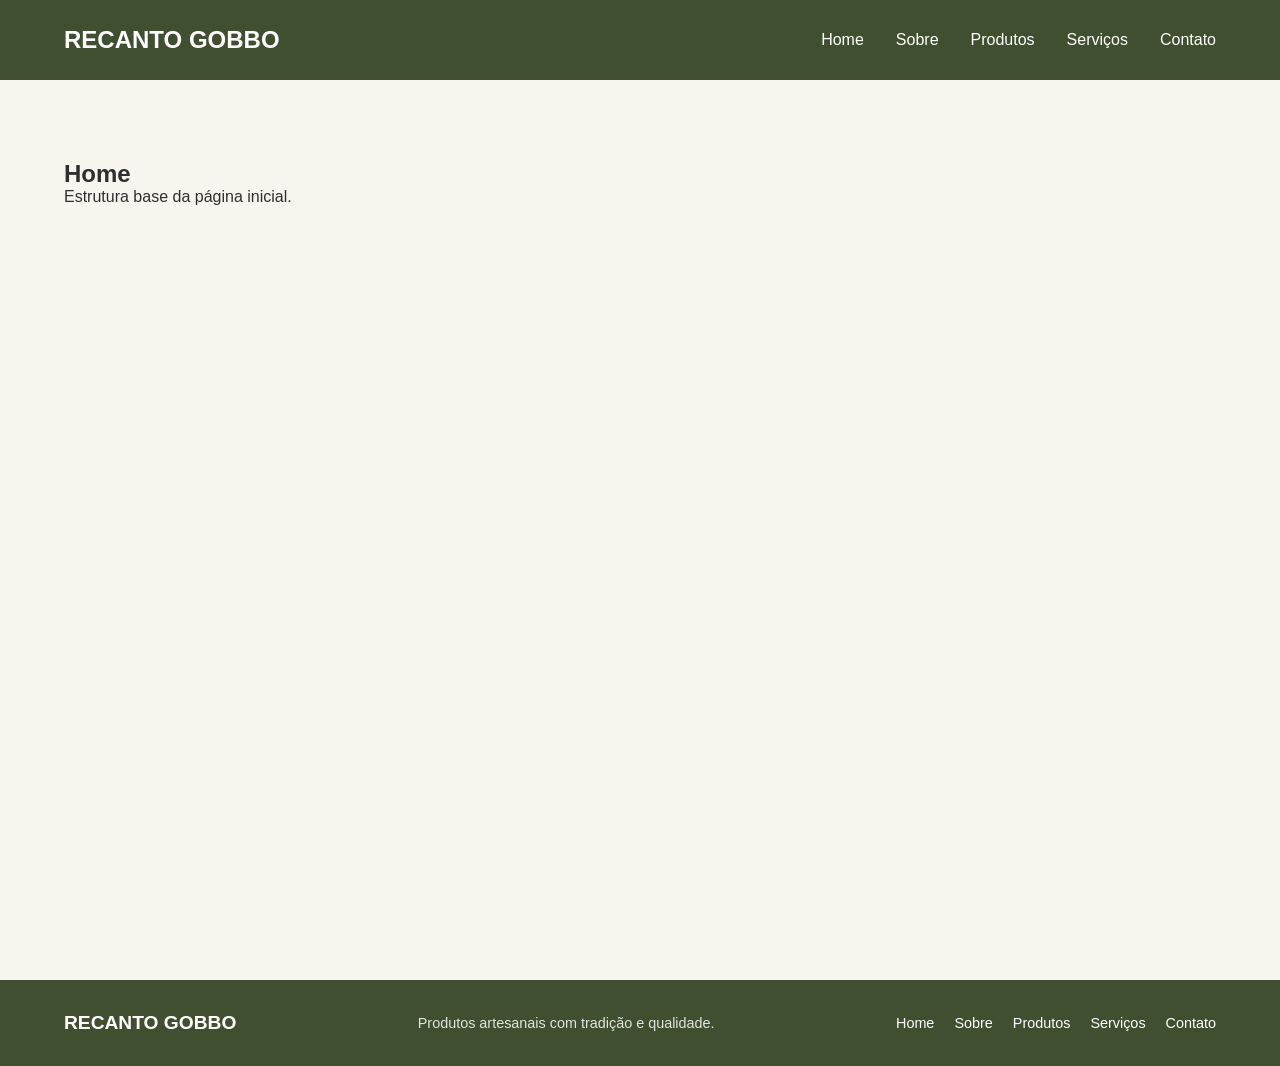
==== index.html @ c962e29f "Cria estrutura base do site" ====
<!DOCTYPE html>
<html lang="pt-BR">
<head>
  <!-- Define o padrão de caracteres do site -->
  <meta charset="UTF-8">

  <!-- Garante que o site fique responsivo em celulares e tablets -->
  <meta name="viewport" content="width=device-width, initial-scale=1.0">

  <!-- Título exibido na aba do navegador -->
  <title>Recanto Gobbo</title>

  <!-- Importa o CSS principal do projeto -->
  <link rel="stylesheet" href="css/style.css">
</head>

<!-- Classe "home" identifica que esta é a página inicial -->
<body class="home">

  <!-- Header fixo do site -->
  <header class="header">

    <!-- Barra de navegação principal -->
    <nav class="navbar">

      <!-- Logo / nome da marca -->
      <a href="index.html" class="logo">Recanto Gobbo</a>

      <!-- Botão do menu hambúrguer usado no mobile -->
      <button class="menu-toggle" id="menu-toggle" aria-label="Abrir menu">
        ☰
      </button>

      <!-- Menu principal de navegação -->
      <ul class="nav-menu" id="nav-menu">

        <!-- Link ativo da página atual -->
        <li><a href="index.html" class="active">Home</a></li>

        <!-- Links para as demais páginas -->
        <li><a href="pages/sobre.html">Sobre</a></li>
        <li><a href="pages/produtos.html">Produtos</a></li>
        <li><a href="pages/servicos.html">Serviços</a></li>
        <li><a href="pages/contato.html">Contato</a></li>
      </ul>
    </nav>
  </header>

  <!-- Conteúdo principal da página -->
  <main class="main-content">

    <!-- Seção base da página inicial -->
    <section class="page-section">
      <h1>Home</h1>
      <p>Estrutura base da página inicial.</p>
    </section>
  </main>

  <!-- Footer principal do site -->
  <footer class="footer">
    <div class="footer-container">

      <!-- Nome da marca no rodapé -->
      <p class="footer-logo">Recanto Gobbo</p>

      <!-- Texto institucional simples -->
      <p class="footer-text">
        Produtos artesanais com tradição e qualidade.
      </p>

      <!-- Links rápidos do footer -->
      <div class="footer-links">
        <a href="index.html">Home</a>
        <a href="pages/sobre.html">Sobre</a>
        <a href="pages/produtos.html">Produtos</a>
        <a href="pages/servicos.html">Serviços</a>
        <a href="pages/contato.html">Contato</a>
      </div>
    </div>
  </footer>

  <!-- Importa o JavaScript principal do projeto -->
  <script src="js/script.js"></script>
</body>
</html>
---- css/style.css ----
/* Base */
@import url("./base/reset.css");
@import url("./base/variables.css");
@import url("./base/global.css");
@import url("./base/components.css");

/* Layout */
@import url("./layout/header.css");
@import url("./layout/footer.css");

/* Pages */
@import url("./pages/home.css");
@import url("./pages/sobre.css");
@import url("./pages/produtos.css");
@import url("./pages/servicos.css");
@import url("./pages/contato.css");

/* Responsive */
@import url("./responsive.css");
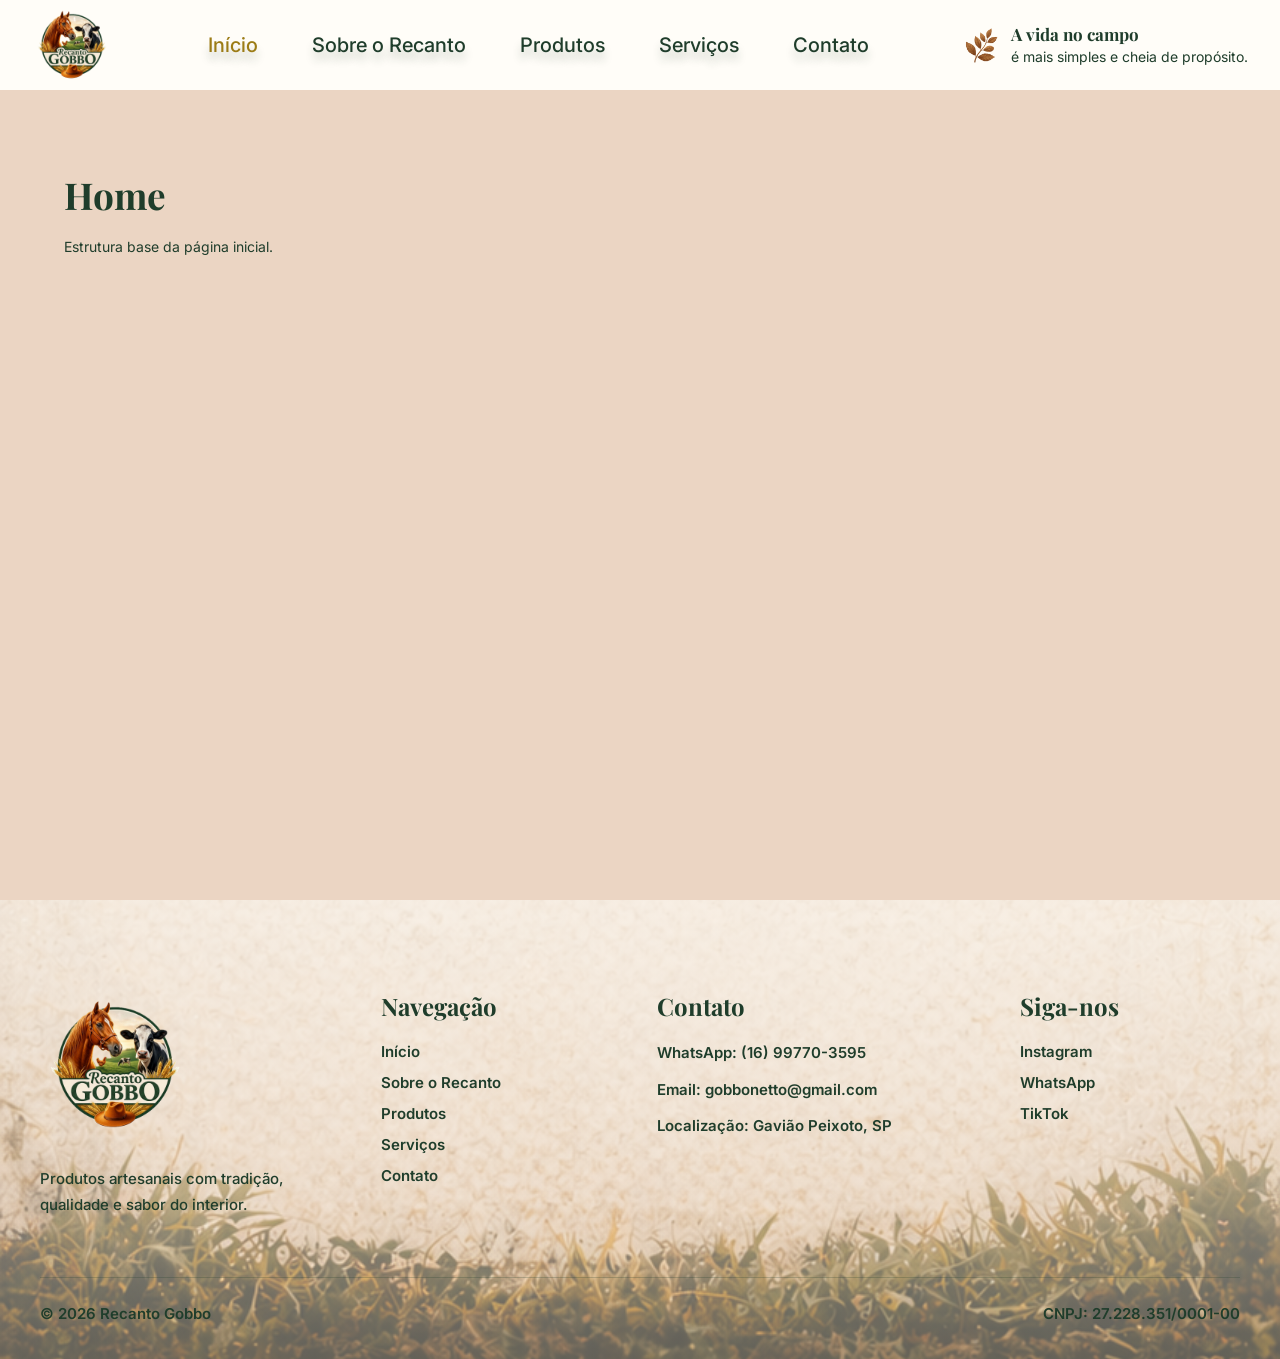
==== commit 18edb2fe: "Atualiza base do site com header e footer responsivos" ====
--- a/index.html
+++ b/index.html
@@ -10,6 +10,15 @@
   <!-- Título exibido na aba do navegador -->
   <title>Recanto Gobbo</title>
 
+  <!-- Fontes do projeto: Playfair Display e Inter -->
+  <link rel="preconnect" href="https://fonts.googleapis.com">
+  <link rel="preconnect" href="https://fonts.gstatic.com" crossorigin>
+
+  <link 
+    href="https://fonts.googleapis.com/css2?family=Inter:wght@400;500;600;700&family=Playfair+Display:wght@600;700&display=swap" 
+    rel="stylesheet"
+  >
+
   <!-- Importa o CSS principal do projeto -->
   <link rel="stylesheet" href="css/style.css">
 </head>
@@ -17,32 +26,47 @@
 <!-- Classe "home" identifica que esta é a página inicial -->
 <body class="home">
 
-  <!-- Header fixo do site -->
+  <!-- Header principal do site -->
   <header class="header">
-
-    <!-- Barra de navegação principal -->
     <nav class="navbar">
 
-      <!-- Logo / nome da marca -->
-      <a href="index.html" class="logo">Recanto Gobbo</a>
+      <!-- Logo principal -->
+      <a href="index.html" class="logo">
+        <img 
+          src="assets/logo-recanto-gobbo.png" 
+          alt="Logo Recanto Gobbo"
+          class="logo-image"
+        >
+      </a>
 
-      <!-- Botão do menu hambúrguer usado no mobile -->
+      <!-- Menu principal -->
+      <ul class="nav-menu" id="nav-menu">
+        <li><a href="index.html" class="active">Início</a></li>
+        <li><a href="pages/sobre.html">Sobre o Recanto</a></li>
+        <li><a href="pages/produtos.html">Produtos</a></li>
+        <li><a href="pages/servicos.html">Serviços</a></li>
+        <li><a href="pages/contato.html">Contato</a></li>
+      </ul>
+
+      <!-- Frase institucional do header desktop -->
+      <div class="header-phrase">
+        <!-- Ícone decorativo da frase do header -->
+        <img 
+          src="assets/icone-header.png" 
+            alt="" 
+            class="header-icon"
+        >
+        <div>
+          <strong>A vida no campo</strong>
+          <p>é mais simples e cheia de propósito.</p>
+        </div>
+      </div>
+
+      <!-- Botão hambúrguer mobile -->
       <button class="menu-toggle" id="menu-toggle" aria-label="Abrir menu">
         ☰
       </button>
 
-      <!-- Menu principal de navegação -->
-      <ul class="nav-menu" id="nav-menu">
-
-        <!-- Link ativo da página atual -->
-        <li><a href="index.html" class="active">Home</a></li>
-
-        <!-- Links para as demais páginas -->
-        <li><a href="pages/sobre.html">Sobre</a></li>
-        <li><a href="pages/produtos.html">Produtos</a></li>
-        <li><a href="pages/servicos.html">Serviços</a></li>
-        <li><a href="pages/contato.html">Contato</a></li>
-      </ul>
     </nav>
   </header>
 
@@ -56,30 +80,75 @@
     </section>
   </main>
 
-  <!-- Footer principal do site -->
-  <footer class="footer">
+<!-- Footer principal do site -->
+<footer class="footer">
+
+  <!-- Camada escura por cima da imagem para melhorar leitura -->
+  <div class="footer-overlay">
+
+    <!-- Container principal do footer -->
     <div class="footer-container">
 
-      <!-- Nome da marca no rodapé -->
-      <p class="footer-logo">Recanto Gobbo</p>
+      <!-- Coluna da marca -->
+      <div class="footer-brand">
+        <img 
+          src="assets/logo-recanto-gobbo.png" 
+          alt="Logo Recanto Gobbo"
+          class="footer-logo-image"
+        >
 
-      <!-- Texto institucional simples -->
-      <p class="footer-text">
-        Produtos artesanais com tradição e qualidade.
-      </p>
+        <p>
+          Produtos artesanais com tradição, qualidade e sabor do interior.
+        </p>
+      </div>
 
-      <!-- Links rápidos do footer -->
-      <div class="footer-links">
-        <a href="index.html">Home</a>
-        <a href="pages/sobre.html">Sobre</a>
-        <a href="pages/produtos.html">Produtos</a>
-        <a href="pages/servicos.html">Serviços</a>
-        <a href="pages/contato.html">Contato</a>
+      <!-- Coluna de navegação -->
+      <div class="footer-column">
+        <h3>Navegação</h3>
+
+        <nav class="footer-links">
+          <a href="index.html">Início</a>
+          <a href="pages/sobre.html">Sobre o Recanto</a>
+          <a href="pages/produtos.html">Produtos</a>
+          <a href="pages/servicos.html">Serviços</a>
+          <a href="pages/contato.html">Contato</a>
+        </nav>
       </div>
+
+      <!-- Coluna de contato -->
+      <div class="footer-column">
+        <h3>Contato</h3>
+
+        <div class="footer-contact">
+          <p>WhatsApp: (16) 99770-3595</p>
+          <p>Email: gobbonetto@gmail.com</p>
+          <p>Localização: Gavião Peixoto, SP</p>
+        </div>
+      </div>
+
+      <!-- Coluna de redes sociais -->
+      <div class="footer-column">
+        <h3>Siga-nos</h3>
+
+        <div class="footer-social">
+          <a href="#" aria-label="Instagram">Instagram</a>
+          <a href="#" aria-label="WhatsApp">WhatsApp</a>
+          <a href="#" aria-label="TikTok">TikTok</a>
+        </div>
+      </div>
+
     </div>
-  </footer>
 
-  <!-- Importa o JavaScript principal do projeto -->
+    <!-- Base inferior do footer -->
+    <div class="footer-bottom">
+      <p>© 2026 Recanto Gobbo</p>
+      <p>CNPJ: 27.228.351/0001-00</p>
+    </div>
+
+  </div>
+</footer>
+
+  <!-- JavaScript principal -->
   <script src="js/script.js"></script>
 </body>
 </html>
